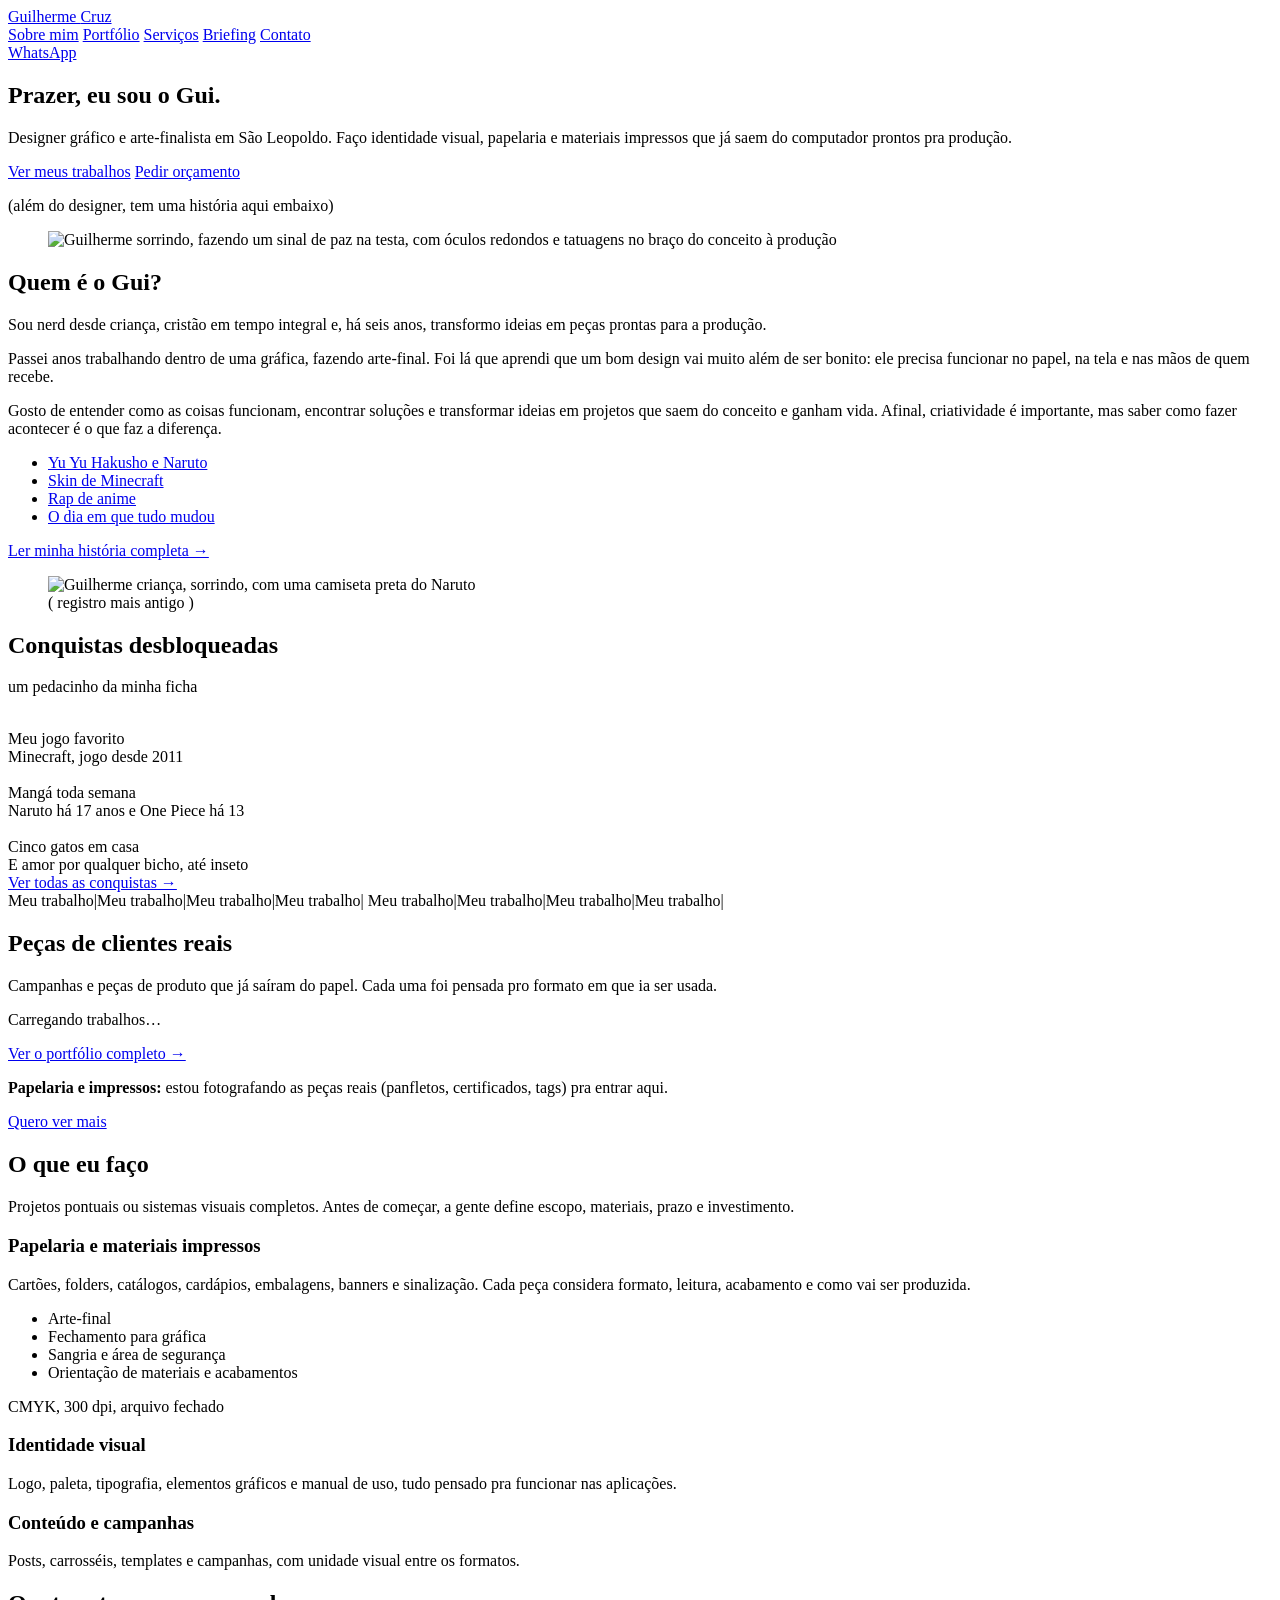
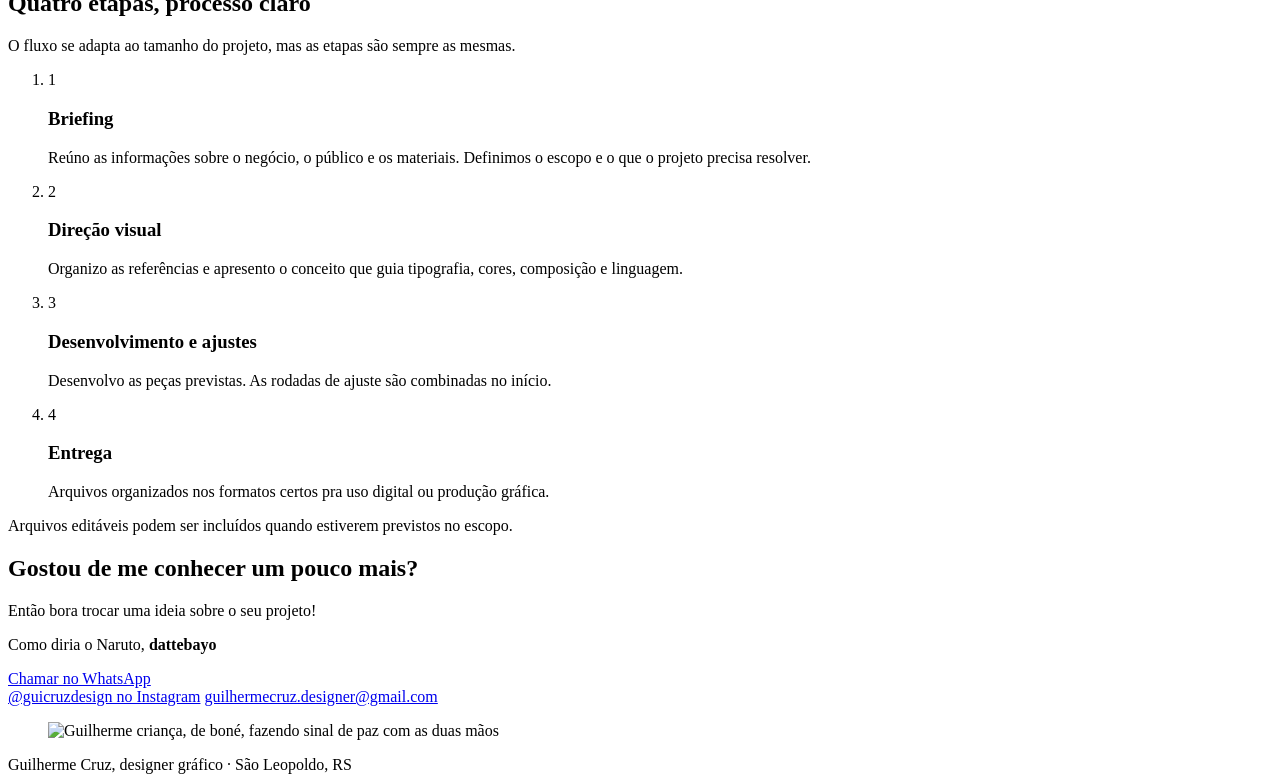
==== public/index.html @ 0aad5437 "Adiciona Briefing no men" ====
<!DOCTYPE html>
<html lang="pt-BR">
<head>
<meta charset="UTF-8">
<meta name="viewport" content="width=device-width, initial-scale=1, viewport-fit=cover">
<title>Guilherme Cruz — designer gráfico e arte-finalista</title>
<meta name="description" content="Designer gráfico e arte-finalista em São Leopoldo (RS). Identidade visual, papelaria e materiais impressos que já saem prontos pra produção.">
<meta name="theme-color" content="#0C2301">
<link rel="canonical" href="https://guilhermecruzdesigner.com.br/">
<link rel="icon" href="/favicon.svg" type="image/svg+xml">
<meta property="og:type" content="website">
<meta property="og:locale" content="pt_BR">
<meta property="og:title" content="Guilherme Cruz — designer gráfico e arte-finalista">
<meta property="og:description" content="Designer gráfico e arte-finalista em São Leopoldo (RS). Identidade visual, papelaria e materiais impressos que já saem prontos pra produção.">
<meta property="og:url" content="https://guilhermecruzdesigner.com.br/">
<meta property="og:image" content="https://guilhermecruzdesigner.com.br/img/og.jpg">
<meta name="twitter:card" content="summary_large_image">
<link rel="preconnect" href="https://fonts.googleapis.com">
<link rel="preconnect" href="https://fonts.gstatic.com" crossorigin>
<link href="https://fonts.googleapis.com/css2?family=Unbounded:wght@600;800;900&family=Syne:wght@500;600;700;800&display=swap" rel="stylesheet">
<link rel="stylesheet" href="/css/style.css">
<link rel="stylesheet" href="/css/anim.css?v=1">
<script>document.documentElement.className+=' js';window.addEventListener('load',function(){if(!window.__anim)document.documentElement.className+=' no-anim'});</script>
</head>
<body>
<header class="top">
  <div class="wrap">
    <a class="brand" href="/">Guilherme <span>Cruz</span></a>
    <nav aria-label="Navegação principal">
      <a href="/sobre-mim/">Sobre mim</a>
      <a href="/portfolio/">Portfólio</a>
      <a href="/#servicos">Serviços</a>
      <a href="/briefing/">Briefing</a>
      <a href="/#contato">Contato</a>
    </nav>
    <a class="btn" href="https://wa.me/5551993627861">WhatsApp</a>
  </div>
</header>

<main id="inicio">

  <section class="hero panels">
    <div class="wrap">
      <div>
        <h1>Prazer, eu sou o Gui<span class="pulse">.</span></h1>
        <p class="lead" data-reveal style="--d:380ms">Designer gráfico e arte-finalista em São Leopoldo. Faço identidade visual, papelaria e materiais impressos que já saem do computador prontos pra produção.</p>
        <div class="actions" data-reveal style="--d:500ms">
          <a class="btn" href="#trabalho">Ver meus trabalhos</a>
          <a class="btn alt" href="#contato">Pedir orçamento</a>
        </div>
        <p class="aside pixel" data-reveal style="--d:640ms">(além do designer, tem uma história aqui embaixo)</p>
      </div>
      <figure data-reveal="pop" style="--d:250ms">
        <img fetchpriority="high" src="/img/hero.webp" alt="Guilherme sorrindo, fazendo um sinal de paz na testa, com óculos redondos e tatuagens no braço" width="900" height="766">
        <span class="stamp">do conceito à produção</span>
      </figure>
    </div>
  </section>

  <section class="story orange cols panels dark" id="sobre">
    <div class="wrap">
      <div>
        <h2>Quem é o Gui?</h2>
        <div class="box" data-reveal>
          <p>Sou nerd desde criança, cristão em tempo integral e, há seis anos, transformo ideias em peças prontas para a produção.</p>
          <p>Passei anos trabalhando dentro de uma gráfica, fazendo arte-final. Foi lá que aprendi que um bom design vai muito além de ser bonito: ele precisa funcionar no papel, na tela e nas mãos de quem recebe.</p>
          <p>Gosto de entender como as coisas funcionam, encontrar soluções e transformar ideias em projetos que saem do conceito e ganham vida. Afinal, criatividade é importante, mas saber como fazer acontecer é o que faz a diferença.</p>
        </div>
        <ul class="hooks" aria-label="Assuntos da minha história">
          <li data-reveal><a href="/sobre-mim/#infancia">Yu Yu Hakusho e Naruto</a></li>
          <li data-reveal><a href="/sobre-mim/#design">Skin de Minecraft</a></li>
          <li data-reveal><a href="/sobre-mim/#games">Rap de anime</a></li>
          <li data-reveal><a href="/sobre-mim/#fe">O dia em que tudo mudou</a></li>
        </ul>
        <a class="more" data-reveal href="/sobre-mim/">Ler minha história completa →</a>
      </div>
      <figure data-reveal="pop">
        <img loading="lazy" decoding="async" src="/img/infancia.webp" alt="Guilherme criança, sorrindo, com uma camiseta preta do Naruto" width="900" height="684">
        <figcaption>( registro mais antigo )</figcaption>
      </figure>
    </div>
  </section>

  <section class="achv" id="conquistas">
    <div class="wrap">
      <h2>Conquistas desbloqueadas</h2>
      <p class="sub" data-reveal style="--d:160ms">um pedacinho da minha ficha</p>
      <div class="toasts three">
        <div class="toast" data-reveal="side"><canvas class="px" data-icon="grass" width="8" height="8" aria-hidden="true"></canvas><div><div class="t">Meu jogo favorito</div><div class="d">Minecraft, jogo desde 2011</div></div></div>
        <div class="toast" data-reveal="side"><canvas class="px" data-icon="book" width="8" height="8" aria-hidden="true"></canvas><div><div class="t">Mangá toda semana</div><div class="d">Naruto há 17 anos e One Piece há 13</div></div></div>
        <div class="toast" data-reveal="side"><canvas class="px" data-icon="cat" width="8" height="8" aria-hidden="true"></canvas><div><div class="t">Cinco gatos em casa</div><div class="d">E amor por qualquer bicho, até inseto</div></div></div>
      </div>
      <a class="more" data-reveal href="/sobre-mim/#conquistas">Ver todas as conquistas →</a>
    </div>
  </section>

  <div class="band" aria-hidden="true"><div class="run">
    <span>Meu trabalho</span><span>|</span><span>Meu trabalho</span><span>|</span><span>Meu trabalho</span><span>|</span><span>Meu trabalho</span><span>|</span>
    <span>Meu trabalho</span><span>|</span><span>Meu trabalho</span><span>|</span><span>Meu trabalho</span><span>|</span><span>Meu trabalho</span><span>|</span>
  </div></div>

  <section class="work" id="trabalho">
    <div class="wrap">
      <h2>Peças de clientes reais</h2>
      <p class="intro" data-reveal style="--d:160ms">Campanhas e peças de produto que já saíram do papel. Cada uma foi pensada pro formato em que ia ser usada.</p>
      <div class="wgrid" id="home-works" aria-live="polite">
        <p class="intro">Carregando trabalhos…</p>
      </div>
      <a class="more" data-reveal href="/portfolio/">Ver o portfólio completo →</a>
      <div class="wsoon" data-reveal>
        <p><b>Papelaria e impressos:</b> estou fotografando as peças reais (panfletos, certificados, tags) pra entrar aqui.</p>
        <a class="btn alt" href="#contato">Quero ver mais</a>
      </div>
    </div>
  </section>

  <section class="services panels" id="servicos">
    <div class="wrap">
      <h2>O que eu faço</h2>
      <p class="intro" data-reveal style="--d:160ms">Projetos pontuais ou sistemas visuais completos. Antes de começar, a gente define escopo, materiais, prazo e investimento.</p>
      <div class="sgrid">
        <div class="panel big" data-reveal>
          <h3>Papelaria e materiais impressos</h3>
          <p>Cartões, folders, catálogos, cardápios, embalagens, banners e sinalização. Cada peça considera formato, leitura, acabamento e como vai ser produzida.</p>
          <ul><li>Arte-final</li><li>Fechamento para gráfica</li><li>Sangria e área de segurança</li><li>Orientação de materiais e acabamentos</li></ul>
          <span class="seal">CMYK, 300 dpi, arquivo fechado</span>
        </div>
        <div class="panel" data-reveal>
          <h3>Identidade visual</h3>
          <p>Logo, paleta, tipografia, elementos gráficos e manual de uso, tudo pensado pra funcionar nas aplicações.</p>
        </div>
        <div class="panel" data-reveal>
          <h3>Conteúdo e campanhas</h3>
          <p>Posts, carrosséis, templates e campanhas, com unidade visual entre os formatos.</p>
        </div>
      </div>
    </div>
  </section>

  <section class="process">
    <div class="wrap">
      <h2>Quatro etapas, processo claro</h2>
      <p class="intro" data-reveal style="--d:160ms">O fluxo se adapta ao tamanho do projeto, mas as etapas são sempre as mesmas.</p>
      <ol class="steps">
        <li data-reveal><div class="num">1</div><h3>Briefing</h3><p>Reúno as informações sobre o negócio, o público e os materiais. Definimos o escopo e o que o projeto precisa resolver.</p></li>
        <li data-reveal><div class="num">2</div><h3>Direção visual</h3><p>Organizo as referências e apresento o conceito que guia tipografia, cores, composição e linguagem.</p></li>
        <li data-reveal><div class="num">3</div><h3>Desenvolvimento e ajustes</h3><p>Desenvolvo as peças previstas. As rodadas de ajuste são combinadas no início.</p></li>
        <li data-reveal><div class="num">4</div><h3>Entrega</h3><p>Arquivos organizados nos formatos certos pra uso digital ou produção gráfica.</p></li>
      </ol>
      <p class="note" data-reveal>Arquivos editáveis podem ser incluídos quando estiverem previstos no escopo.</p>
    </div>
  </section>

  <section class="contact panels" id="contato">
    <div class="wrap">
      <div>
        <h2>Gostou de me conhecer um pouco mais?</h2>
        <p data-reveal style="--d:160ms">Então bora trocar uma ideia sobre o seu projeto!</p>
        <p class="naruto" data-reveal style="--d:260ms">Como diria o Naruto, <b>dattebayo</b></p>
        <div class="actions" data-reveal style="--d:360ms">
          <a class="btn light" href="https://wa.me/5551993627861">Chamar no WhatsApp</a>
        </div>
        <div class="alts" data-reveal style="--d:460ms">
          <a href="https://www.instagram.com/guicruzdesign/" rel="noopener">@guicruzdesign no Instagram</a>
          <a href="mailto:guilhermecruz.designer@gmail.com">guilhermecruz.designer@gmail.com</a>
        </div>
      </div>
      <figure data-reveal="pop">
        <img loading="lazy" decoding="async" src="/img/contato.webp" alt="Guilherme criança, de boné, fazendo sinal de paz com as duas mãos" width="680" height="790">
      </figure>
    </div>
  </section>

</main>

<footer>Guilherme Cruz, designer gráfico · São Leopoldo, RS</footer>
<script src="/js/main.js" defer></script>
<script src="/js/portfolio.js" defer></script>
<script src="/js/anim.js" defer></script>
</body>
</html>
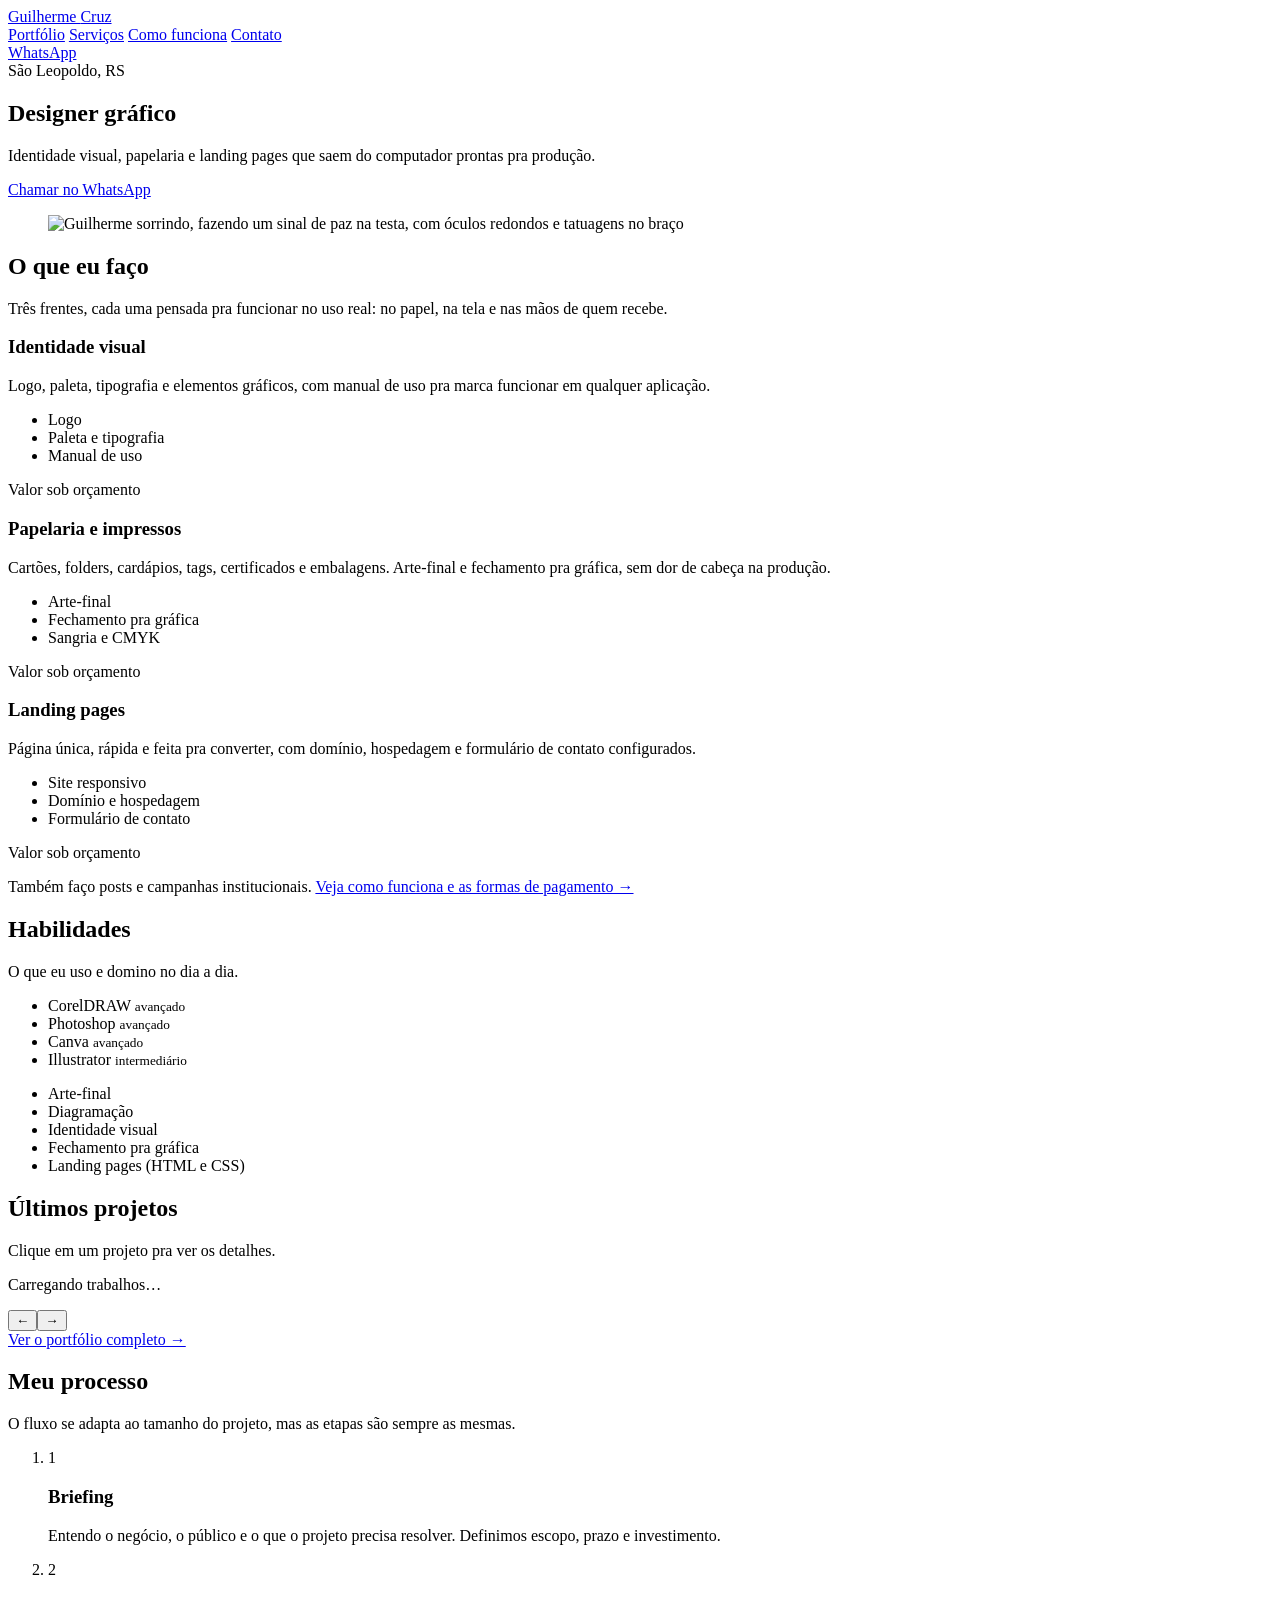
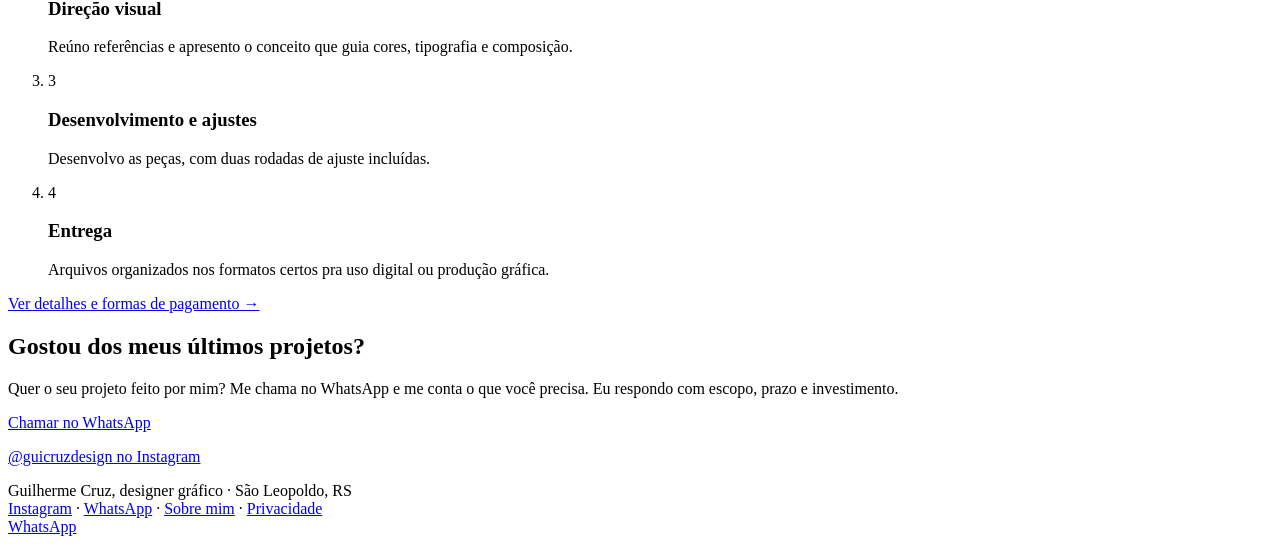
==== commit 92ce654f: "Nova versão" ====
--- a/public/index.html
+++ b/public/index.html
@@ -3,23 +3,24 @@
 <head>
 <meta charset="UTF-8">
 <meta name="viewport" content="width=device-width, initial-scale=1, viewport-fit=cover">
-<title>Guilherme Cruz — designer gráfico e arte-finalista</title>
-<meta name="description" content="Designer gráfico e arte-finalista em São Leopoldo (RS). Identidade visual, papelaria e materiais impressos que já saem prontos pra produção.">
-<meta name="theme-color" content="#0C2301">
+<title>Guilherme Cruz — designer gráfico</title>
+<meta name="description" content="Designer gráfico em São Leopoldo (RS). Identidade visual, papelaria e materiais impressos, e landing pages que já saem prontas pra produção.">
+<meta name="theme-color" content="#102716">
 <link rel="canonical" href="https://guilhermecruzdesigner.com.br/">
 <link rel="icon" href="/favicon.svg" type="image/svg+xml">
 <meta property="og:type" content="website">
 <meta property="og:locale" content="pt_BR">
-<meta property="og:title" content="Guilherme Cruz — designer gráfico e arte-finalista">
-<meta property="og:description" content="Designer gráfico e arte-finalista em São Leopoldo (RS). Identidade visual, papelaria e materiais impressos que já saem prontos pra produção.">
+<meta property="og:title" content="Guilherme Cruz — designer gráfico">
+<meta property="og:description" content="Designer gráfico em São Leopoldo (RS). Identidade visual, papelaria e materiais impressos, e landing pages que já saem prontas pra produção.">
 <meta property="og:url" content="https://guilhermecruzdesigner.com.br/">
 <meta property="og:image" content="https://guilhermecruzdesigner.com.br/img/og.jpg">
 <meta name="twitter:card" content="summary_large_image">
 <link rel="preconnect" href="https://fonts.googleapis.com">
 <link rel="preconnect" href="https://fonts.gstatic.com" crossorigin>
-<link href="https://fonts.googleapis.com/css2?family=Unbounded:wght@600;800;900&family=Syne:wght@500;600;700;800&display=swap" rel="stylesheet">
+<link href="https://fonts.googleapis.com/css2?family=Inter:wght@400;500;600;700&family=Plus+Jakarta+Sans:wght@700;800&display=swap" rel="stylesheet">
 <link rel="stylesheet" href="/css/style.css">
-<link rel="stylesheet" href="/css/anim.css?v=1">
+<link rel="stylesheet" href="/css/site.css?v=2">
+<link rel="stylesheet" href="/css/anim.css?v=2">
 <script>document.documentElement.className+=' js';window.addEventListener('load',function(){if(!window.__anim)document.documentElement.className+=' no-anim'});</script>
 </head>
 <body>
@@ -27,10 +28,9 @@
   <div class="wrap">
     <a class="brand" href="/">Guilherme <span>Cruz</span></a>
     <nav aria-label="Navegação principal">
-      <a href="/sobre-mim/">Sobre mim</a>
       <a href="/portfolio/">Portfólio</a>
       <a href="/#servicos">Serviços</a>
-      <a href="/briefing/">Briefing</a>
+      <a href="/como-funciona/">Como funciona</a>
       <a href="/#contato">Contato</a>
     </nav>
     <a class="btn" href="https://wa.me/5551993627861">WhatsApp</a>
@@ -39,143 +39,106 @@
 
 <main id="inicio">
 
-  <section class="hero panels">
+  <section class="hero">
     <div class="wrap">
       <div>
-        <h1>Prazer, eu sou o Gui<span class="pulse">.</span></h1>
-        <p class="lead" data-reveal style="--d:380ms">Designer gráfico e arte-finalista em São Leopoldo. Faço identidade visual, papelaria e materiais impressos que já saem do computador prontos pra produção.</p>
-        <div class="actions" data-reveal style="--d:500ms">
-          <a class="btn" href="#trabalho">Ver meus trabalhos</a>
-          <a class="btn alt" href="#contato">Pedir orçamento</a>
+        <span class="kicker">São Leopoldo, RS</span>
+        <h1>Designer gráfico</h1>
+        <p class="lead" data-reveal>Identidade visual, papelaria e landing pages que saem do computador prontas pra produção.</p>
+        <div class="actions" data-reveal style="--d:120ms">
+          <a class="btn" href="https://wa.me/5551993627861">Chamar no WhatsApp</a>
         </div>
-        <p class="aside pixel" data-reveal style="--d:640ms">(além do designer, tem uma história aqui embaixo)</p>
       </div>
-      <figure data-reveal="pop" style="--d:250ms">
-        <img fetchpriority="high" src="/img/hero.webp" alt="Guilherme sorrindo, fazendo um sinal de paz na testa, com óculos redondos e tatuagens no braço" width="900" height="766">
-        <span class="stamp">do conceito à produção</span>
+      <figure data-reveal style="--d:80ms">
+        <img fetchpriority="high" src="/img/gui.webp" alt="Guilherme sorrindo, fazendo um sinal de paz na testa, com óculos redondos e tatuagens no braço" width="864" height="864">
       </figure>
     </div>
   </section>
 
-  <section class="story orange cols panels dark" id="sobre">
+  <section class="sec white" id="servicos">
     <div class="wrap">
-      <div>
-        <h2>Quem é o Gui?</h2>
-        <div class="box" data-reveal>
-          <p>Sou nerd desde criança, cristão em tempo integral e, há seis anos, transformo ideias em peças prontas para a produção.</p>
-          <p>Passei anos trabalhando dentro de uma gráfica, fazendo arte-final. Foi lá que aprendi que um bom design vai muito além de ser bonito: ele precisa funcionar no papel, na tela e nas mãos de quem recebe.</p>
-          <p>Gosto de entender como as coisas funcionam, encontrar soluções e transformar ideias em projetos que saem do conceito e ganham vida. Afinal, criatividade é importante, mas saber como fazer acontecer é o que faz a diferença.</p>
+      <h2>O que eu faço</h2>
+      <p class="intro" data-reveal>Três frentes, cada uma pensada pra funcionar no uso real: no papel, na tela e nas mãos de quem recebe.</p>
+      <div class="sgrid">
+        <div class="panel" data-reveal>
+          <h3>Identidade visual</h3>
+          <p>Logo, paleta, tipografia e elementos gráficos, com manual de uso pra marca funcionar em qualquer aplicação.</p>
+          <ul><li>Logo</li><li>Paleta e tipografia</li><li>Manual de uso</li></ul>
+          <p class="price">Valor sob orçamento</p>
         </div>
-        <ul class="hooks" aria-label="Assuntos da minha história">
-          <li data-reveal><a href="/sobre-mim/#infancia">Yu Yu Hakusho e Naruto</a></li>
-          <li data-reveal><a href="/sobre-mim/#design">Skin de Minecraft</a></li>
-          <li data-reveal><a href="/sobre-mim/#games">Rap de anime</a></li>
-          <li data-reveal><a href="/sobre-mim/#fe">O dia em que tudo mudou</a></li>
-        </ul>
-        <a class="more" data-reveal href="/sobre-mim/">Ler minha história completa →</a>
+        <div class="panel" data-reveal style="--d:80ms">
+          <h3>Papelaria e impressos</h3>
+          <p>Cartões, folders, cardápios, tags, certificados e embalagens. Arte-final e fechamento pra gráfica, sem dor de cabeça na produção.</p>
+          <ul><li>Arte-final</li><li>Fechamento pra gráfica</li><li>Sangria e CMYK</li></ul>
+          <p class="price">Valor sob orçamento</p>
+        </div>
+        <div class="panel" data-reveal style="--d:160ms">
+          <h3>Landing pages</h3>
+          <p>Página única, rápida e feita pra converter, com domínio, hospedagem e formulário de contato configurados.</p>
+          <ul><li>Site responsivo</li><li>Domínio e hospedagem</li><li>Formulário de contato</li></ul>
+          <p class="price">Valor sob orçamento</p>
+        </div>
       </div>
-      <figure data-reveal="pop">
-        <img loading="lazy" decoding="async" src="/img/infancia.webp" alt="Guilherme criança, sorrindo, com uma camiseta preta do Naruto" width="900" height="684">
-        <figcaption>( registro mais antigo )</figcaption>
-      </figure>
+      <p class="also" data-reveal>Também faço posts e campanhas institucionais. <a href="/como-funciona/">Veja como funciona e as formas de pagamento →</a></p>
     </div>
   </section>
 
-  <section class="achv" id="conquistas">
+  <section class="sec swamp" id="skills">
     <div class="wrap">
-      <h2>Conquistas desbloqueadas</h2>
-      <p class="sub" data-reveal style="--d:160ms">um pedacinho da minha ficha</p>
-      <div class="toasts three">
-        <div class="toast" data-reveal="side"><canvas class="px" data-icon="grass" width="8" height="8" aria-hidden="true"></canvas><div><div class="t">Meu jogo favorito</div><div class="d">Minecraft, jogo desde 2011</div></div></div>
-        <div class="toast" data-reveal="side"><canvas class="px" data-icon="book" width="8" height="8" aria-hidden="true"></canvas><div><div class="t">Mangá toda semana</div><div class="d">Naruto há 17 anos e One Piece há 13</div></div></div>
-        <div class="toast" data-reveal="side"><canvas class="px" data-icon="cat" width="8" height="8" aria-hidden="true"></canvas><div><div class="t">Cinco gatos em casa</div><div class="d">E amor por qualquer bicho, até inseto</div></div></div>
-      </div>
-      <a class="more" data-reveal href="/sobre-mim/#conquistas">Ver todas as conquistas →</a>
+      <h2>Habilidades</h2>
+      <p class="intro" data-reveal>O que eu uso e domino no dia a dia.</p>
+      <ul class="skills" data-reveal>
+        <li>CorelDRAW <small>avançado</small></li><li>Photoshop <small>avançado</small></li><li>Canva <small>avançado</small></li><li>Illustrator <small>intermediário</small></li>
+      </ul>
+      <ul class="skills tags" data-reveal style="--d:80ms">
+        <li>Arte-final</li><li>Diagramação</li><li>Identidade visual</li><li>Fechamento pra gráfica</li><li>Landing pages (HTML e CSS)</li>
+      </ul>
     </div>
   </section>
 
-  <div class="band" aria-hidden="true"><div class="run">
-    <span>Meu trabalho</span><span>|</span><span>Meu trabalho</span><span>|</span><span>Meu trabalho</span><span>|</span><span>Meu trabalho</span><span>|</span>
-    <span>Meu trabalho</span><span>|</span><span>Meu trabalho</span><span>|</span><span>Meu trabalho</span><span>|</span><span>Meu trabalho</span><span>|</span>
-  </div></div>
-
-  <section class="work" id="trabalho">
+  <section class="sec smoke work" id="trabalho">
     <div class="wrap">
-      <h2>Peças de clientes reais</h2>
-      <p class="intro" data-reveal style="--d:160ms">Campanhas e peças de produto que já saíram do papel. Cada uma foi pensada pro formato em que ia ser usada.</p>
-      <div class="wgrid" id="home-works" aria-live="polite">
-        <p class="intro">Carregando trabalhos…</p>
+      <h2>Últimos projetos</h2>
+      <p class="intro" data-reveal>Clique em um projeto pra ver os detalhes.</p>
+      <div class="carousel">
+        <div id="home-works" aria-live="polite"><p class="intro">Carregando trabalhos…</p></div>
+        <div class="car-ctl"><button class="car-btn" id="car-prev" type="button" aria-label="Projetos anteriores">←</button><button class="car-btn" id="car-next" type="button" aria-label="Próximos projetos">→</button></div>
       </div>
-      <a class="more" data-reveal href="/portfolio/">Ver o portfólio completo →</a>
-      <div class="wsoon" data-reveal>
-        <p><b>Papelaria e impressos:</b> estou fotografando as peças reais (panfletos, certificados, tags) pra entrar aqui.</p>
-        <a class="btn alt" href="#contato">Quero ver mais</a>
-      </div>
+      <a class="more" href="/portfolio/">Ver o portfólio completo →</a>
     </div>
   </section>
 
-  <section class="services panels" id="servicos">
+  <section class="sec white" id="processo">
     <div class="wrap">
-      <h2>O que eu faço</h2>
-      <p class="intro" data-reveal style="--d:160ms">Projetos pontuais ou sistemas visuais completos. Antes de começar, a gente define escopo, materiais, prazo e investimento.</p>
-      <div class="sgrid">
-        <div class="panel big" data-reveal>
-          <h3>Papelaria e materiais impressos</h3>
-          <p>Cartões, folders, catálogos, cardápios, embalagens, banners e sinalização. Cada peça considera formato, leitura, acabamento e como vai ser produzida.</p>
-          <ul><li>Arte-final</li><li>Fechamento para gráfica</li><li>Sangria e área de segurança</li><li>Orientação de materiais e acabamentos</li></ul>
-          <span class="seal">CMYK, 300 dpi, arquivo fechado</span>
-        </div>
-        <div class="panel" data-reveal>
-          <h3>Identidade visual</h3>
-          <p>Logo, paleta, tipografia, elementos gráficos e manual de uso, tudo pensado pra funcionar nas aplicações.</p>
-        </div>
-        <div class="panel" data-reveal>
-          <h3>Conteúdo e campanhas</h3>
-          <p>Posts, carrosséis, templates e campanhas, com unidade visual entre os formatos.</p>
-        </div>
-      </div>
+      <h2>Meu processo</h2>
+      <p class="intro" data-reveal>O fluxo se adapta ao tamanho do projeto, mas as etapas são sempre as mesmas.</p>
+      <ol class="steps">
+        <li data-reveal><div class="num">1</div><h3>Briefing</h3><p>Entendo o negócio, o público e o que o projeto precisa resolver. Definimos escopo, prazo e investimento.</p></li>
+        <li data-reveal style="--d:80ms"><div class="num">2</div><h3>Direção visual</h3><p>Reúno referências e apresento o conceito que guia cores, tipografia e composição.</p></li>
+        <li data-reveal style="--d:160ms"><div class="num">3</div><h3>Desenvolvimento e ajustes</h3><p>Desenvolvo as peças, com duas rodadas de ajuste incluídas.</p></li>
+        <li data-reveal style="--d:240ms"><div class="num">4</div><h3>Entrega</h3><p>Arquivos organizados nos formatos certos pra uso digital ou produção gráfica.</p></li>
+      </ol>
+      <a class="more" href="/como-funciona/">Ver detalhes e formas de pagamento →</a>
     </div>
   </section>
 
-  <section class="process">
+  <section class="cta" id="contato">
     <div class="wrap">
-      <h2>Quatro etapas, processo claro</h2>
-      <p class="intro" data-reveal style="--d:160ms">O fluxo se adapta ao tamanho do projeto, mas as etapas são sempre as mesmas.</p>
-      <ol class="steps">
-        <li data-reveal><div class="num">1</div><h3>Briefing</h3><p>Reúno as informações sobre o negócio, o público e os materiais. Definimos o escopo e o que o projeto precisa resolver.</p></li>
-        <li data-reveal><div class="num">2</div><h3>Direção visual</h3><p>Organizo as referências e apresento o conceito que guia tipografia, cores, composição e linguagem.</p></li>
-        <li data-reveal><div class="num">3</div><h3>Desenvolvimento e ajustes</h3><p>Desenvolvo as peças previstas. As rodadas de ajuste são combinadas no início.</p></li>
-        <li data-reveal><div class="num">4</div><h3>Entrega</h3><p>Arquivos organizados nos formatos certos pra uso digital ou produção gráfica.</p></li>
-      </ol>
-      <p class="note" data-reveal>Arquivos editáveis podem ser incluídos quando estiverem previstos no escopo.</p>
-    </div>
-  </section>
-
-  <section class="contact panels" id="contato">
-    <div class="wrap">
-      <div>
-        <h2>Gostou de me conhecer um pouco mais?</h2>
-        <p data-reveal style="--d:160ms">Então bora trocar uma ideia sobre o seu projeto!</p>
-        <p class="naruto" data-reveal style="--d:260ms">Como diria o Naruto, <b>dattebayo</b></p>
-        <div class="actions" data-reveal style="--d:360ms">
-          <a class="btn light" href="https://wa.me/5551993627861">Chamar no WhatsApp</a>
-        </div>
-        <div class="alts" data-reveal style="--d:460ms">
-          <a href="https://www.instagram.com/guicruzdesign/" rel="noopener">@guicruzdesign no Instagram</a>
-          <a href="mailto:guilhermecruz.designer@gmail.com">guilhermecruz.designer@gmail.com</a>
-        </div>
+      <h2 data-reveal>Gostou dos meus últimos projetos?</h2>
+      <p data-reveal style="--d:80ms">Quer o seu projeto feito por mim? Me chama no WhatsApp e me conta o que você precisa. Eu respondo com escopo, prazo e investimento.</p>
+      <div class="actions" data-reveal style="--d:160ms">
+        <a class="btn" href="https://wa.me/5551993627861">Chamar no WhatsApp</a>
       </div>
-      <figure data-reveal="pop">
-        <img loading="lazy" decoding="async" src="/img/contato.webp" alt="Guilherme criança, de boné, fazendo sinal de paz com as duas mãos" width="680" height="790">
-      </figure>
+      <p class="alts" data-reveal><a href="https://www.instagram.com/guicruzdesign/" rel="noopener">@guicruzdesign no Instagram</a></p>
     </div>
   </section>
 
 </main>
-
-<footer>Guilherme Cruz, designer gráfico · São Leopoldo, RS</footer>
-<script src="/js/main.js" defer></script>
+<footer>Guilherme Cruz, designer gráfico · São Leopoldo, RS<br><a href="https://www.instagram.com/guicruzdesign/" rel="noopener">Instagram</a> · <a href="https://wa.me/5551993627861">WhatsApp</a> · <a href="/sobre-mim/">Sobre mim</a> · <a href="/privacidade/">Privacidade</a> <button type="button" class="ck-open" hidden>Cookies</button></footer>
+<a class="wa-float" href="https://wa.me/5551993627861" aria-label="Chamar no WhatsApp">WhatsApp</a>
 <script src="/js/portfolio.js" defer></script>
+<script src="/js/home.js" defer></script>
 <script src="/js/anim.js" defer></script>
+<script src="/js/consent.js" defer></script>
 </body>
 </html>
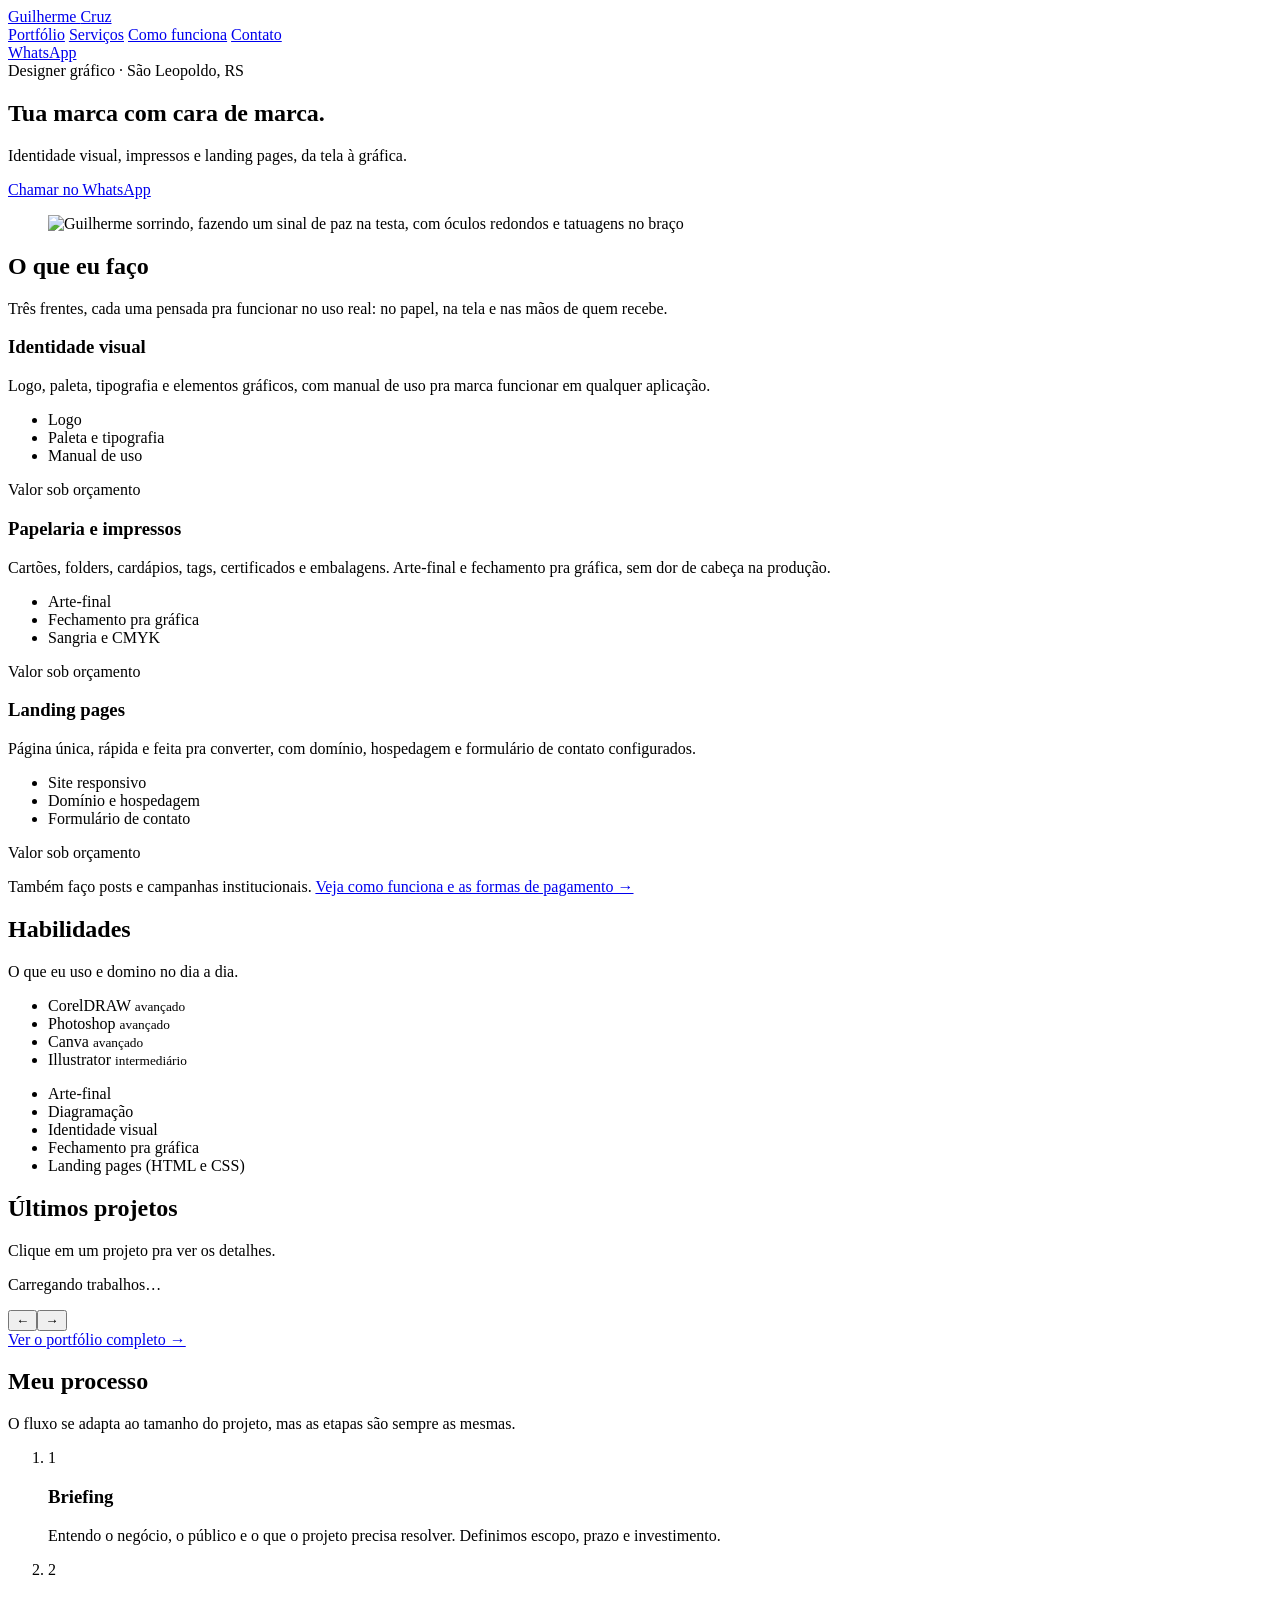
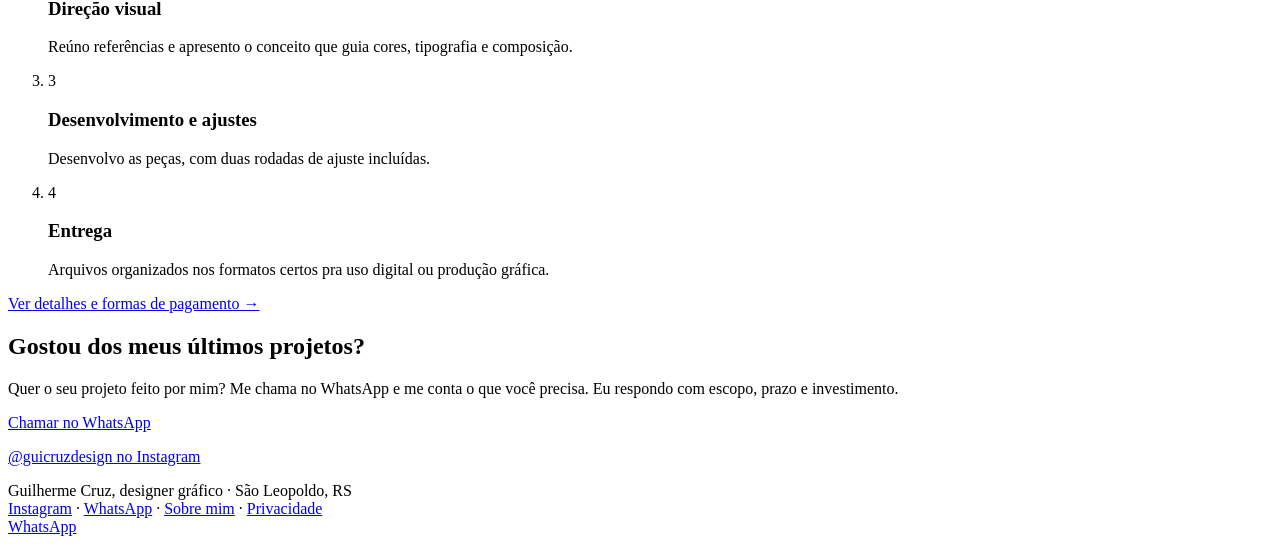
==== commit 820e901c: "Atualiza abertura da home com a frase de posicionamento" ====
--- a/public/index.html
+++ b/public/index.html
@@ -17,9 +17,9 @@
 <meta name="twitter:card" content="summary_large_image">
 <link rel="preconnect" href="https://fonts.googleapis.com">
 <link rel="preconnect" href="https://fonts.gstatic.com" crossorigin>
-<link href="https://fonts.googleapis.com/css2?family=Inter:wght@400;500;600;700&family=Plus+Jakarta+Sans:wght@700;800&display=swap" rel="stylesheet">
+<link href="https://fonts.googleapis.com/css2?family=DM+Sans:wght@400;500;600;700&family=Dela+Gothic+One&display=swap" rel="stylesheet">
 <link rel="stylesheet" href="/css/style.css">
-<link rel="stylesheet" href="/css/site.css?v=2">
+<link rel="stylesheet" href="/css/site.css?v=3">
 <link rel="stylesheet" href="/css/anim.css?v=2">
 <script>document.documentElement.className+=' js';window.addEventListener('load',function(){if(!window.__anim)document.documentElement.className+=' no-anim'});</script>
 </head>
@@ -42,9 +42,9 @@
   <section class="hero">
     <div class="wrap">
       <div>
-        <span class="kicker">São Leopoldo, RS</span>
-        <h1>Designer gráfico</h1>
-        <p class="lead" data-reveal>Identidade visual, papelaria e landing pages que saem do computador prontas pra produção.</p>
+        <span class="kicker">Designer gráfico · São Leopoldo, RS</span>
+        <h1>Tua marca com cara de marca.</h1>
+        <p class="lead" data-reveal>Identidade visual, impressos e landing pages, da tela à gráfica.</p>
         <div class="actions" data-reveal style="--d:120ms">
           <a class="btn" href="https://wa.me/5551993627861">Chamar no WhatsApp</a>
         </div>
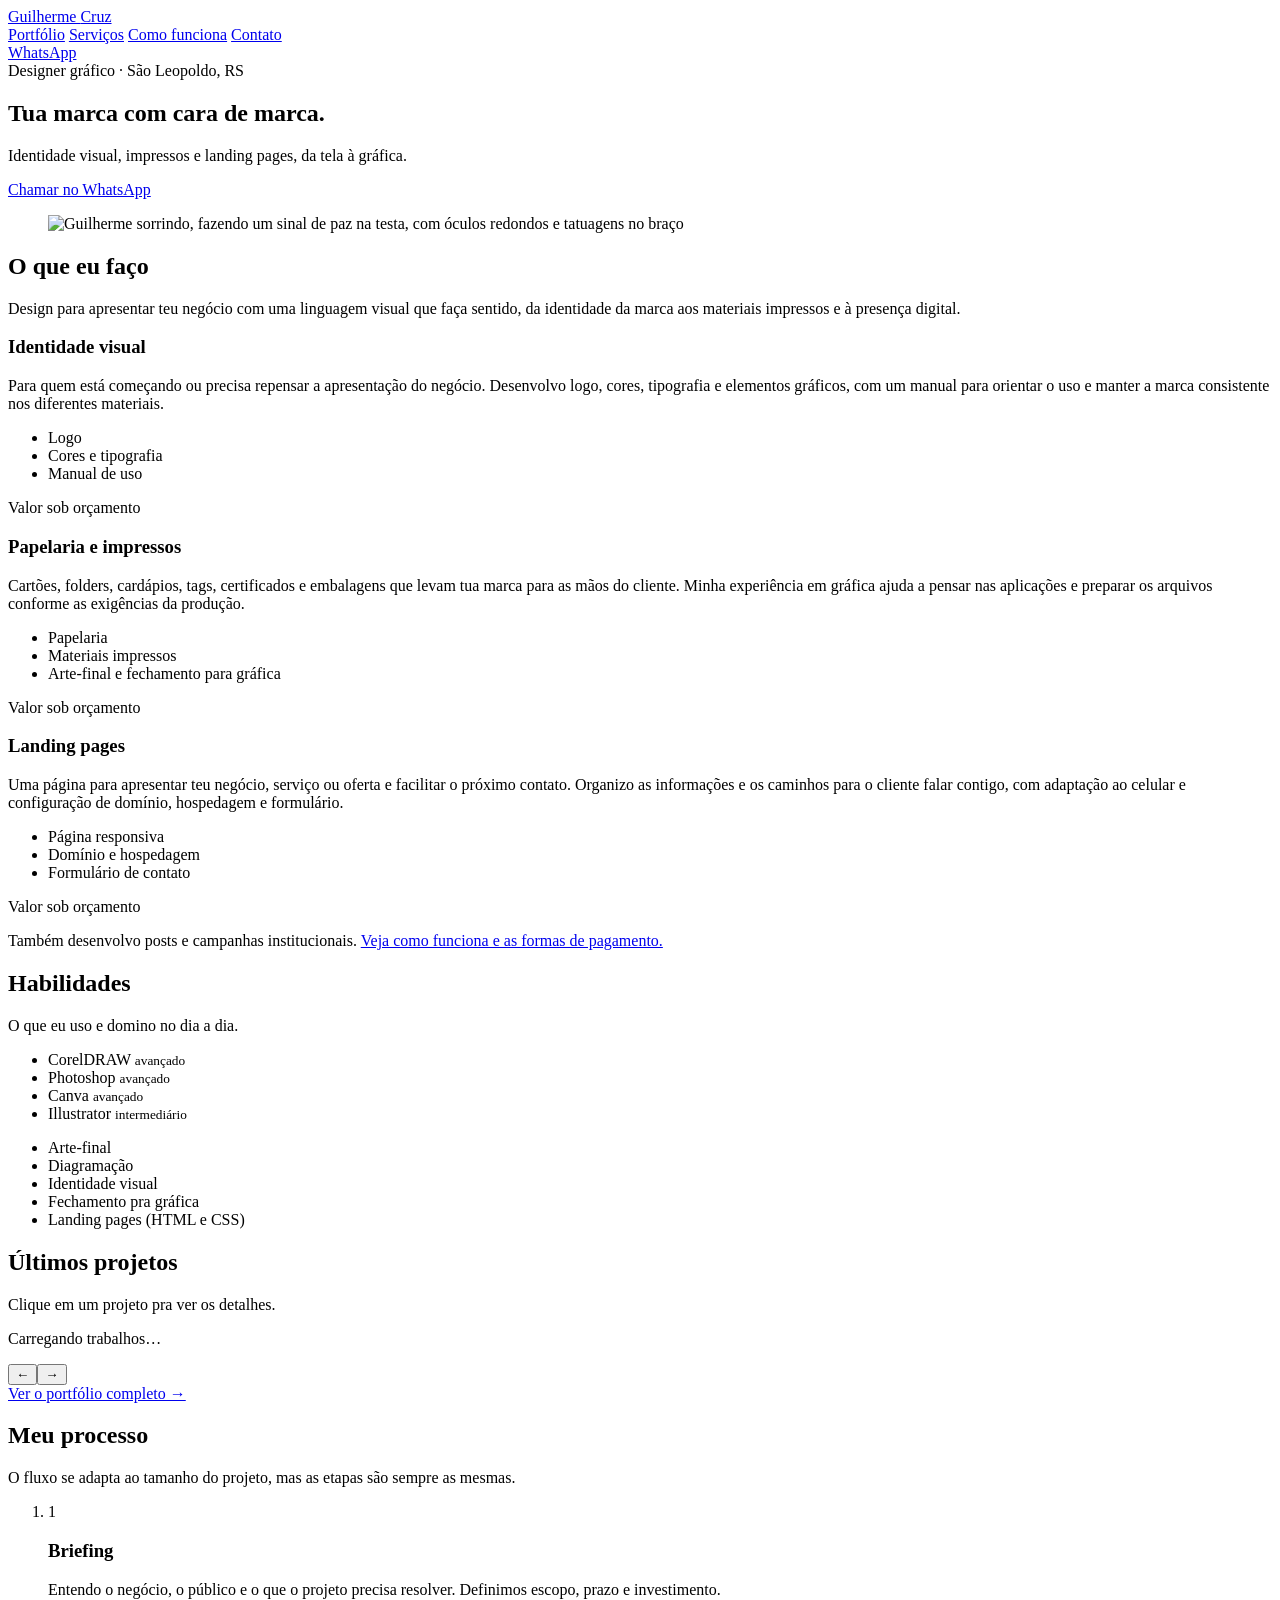
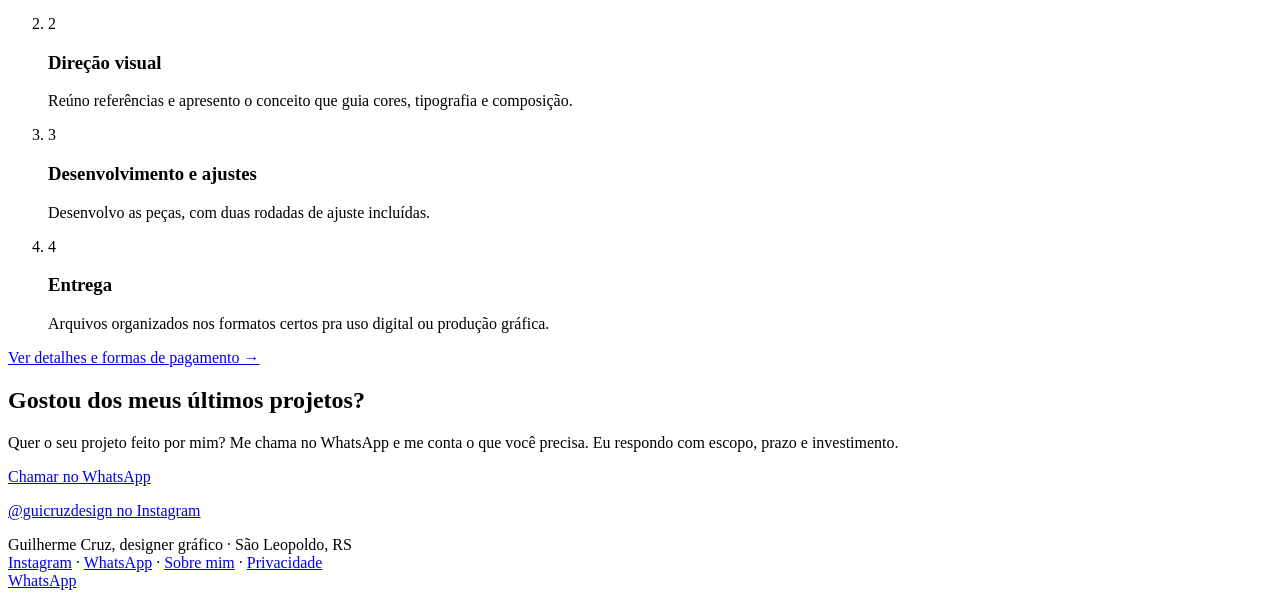
==== commit 13a322f3: "MUDANÇA NA COPY" ====
--- a/public/index.html
+++ b/public/index.html
@@ -58,28 +58,28 @@
   <section class="sec white" id="servicos">
     <div class="wrap">
       <h2>O que eu faço</h2>
-      <p class="intro" data-reveal>Três frentes, cada uma pensada pra funcionar no uso real: no papel, na tela e nas mãos de quem recebe.</p>
+      <p class="intro" data-reveal>Design para apresentar teu negócio com uma linguagem visual que faça sentido, da identidade da marca aos materiais impressos e à presença digital.</p>
       <div class="sgrid">
         <div class="panel" data-reveal>
           <h3>Identidade visual</h3>
-          <p>Logo, paleta, tipografia e elementos gráficos, com manual de uso pra marca funcionar em qualquer aplicação.</p>
-          <ul><li>Logo</li><li>Paleta e tipografia</li><li>Manual de uso</li></ul>
+          <p>Para quem está começando ou precisa repensar a apresentação do negócio. Desenvolvo logo, cores, tipografia e elementos gráficos, com um manual para orientar o uso e manter a marca consistente nos diferentes materiais.</p>
+          <ul><li>Logo</li><li>Cores e tipografia</li><li>Manual de uso</li></ul>
           <p class="price">Valor sob orçamento</p>
         </div>
         <div class="panel" data-reveal style="--d:80ms">
           <h3>Papelaria e impressos</h3>
-          <p>Cartões, folders, cardápios, tags, certificados e embalagens. Arte-final e fechamento pra gráfica, sem dor de cabeça na produção.</p>
-          <ul><li>Arte-final</li><li>Fechamento pra gráfica</li><li>Sangria e CMYK</li></ul>
+          <p>Cartões, folders, cardápios, tags, certificados e embalagens que levam tua marca para as mãos do cliente. Minha experiência em gráfica ajuda a pensar nas aplicações e preparar os arquivos conforme as exigências da produção.</p>
+          <ul><li>Papelaria</li><li>Materiais impressos</li><li>Arte-final e fechamento para gráfica</li></ul>
           <p class="price">Valor sob orçamento</p>
         </div>
         <div class="panel" data-reveal style="--d:160ms">
           <h3>Landing pages</h3>
-          <p>Página única, rápida e feita pra converter, com domínio, hospedagem e formulário de contato configurados.</p>
-          <ul><li>Site responsivo</li><li>Domínio e hospedagem</li><li>Formulário de contato</li></ul>
+          <p>Uma página para apresentar teu negócio, serviço ou oferta e facilitar o próximo contato. Organizo as informações e os caminhos para o cliente falar contigo, com adaptação ao celular e configuração de domínio, hospedagem e formulário.</p>
+          <ul><li>Página responsiva</li><li>Domínio e hospedagem</li><li>Formulário de contato</li></ul>
           <p class="price">Valor sob orçamento</p>
         </div>
       </div>
-      <p class="also" data-reveal>Também faço posts e campanhas institucionais. <a href="/como-funciona/">Veja como funciona e as formas de pagamento →</a></p>
+      <p class="also" data-reveal>Também desenvolvo posts e campanhas institucionais. <a href="/como-funciona/">Veja como funciona e as formas de pagamento.</a></p>
     </div>
   </section>
 
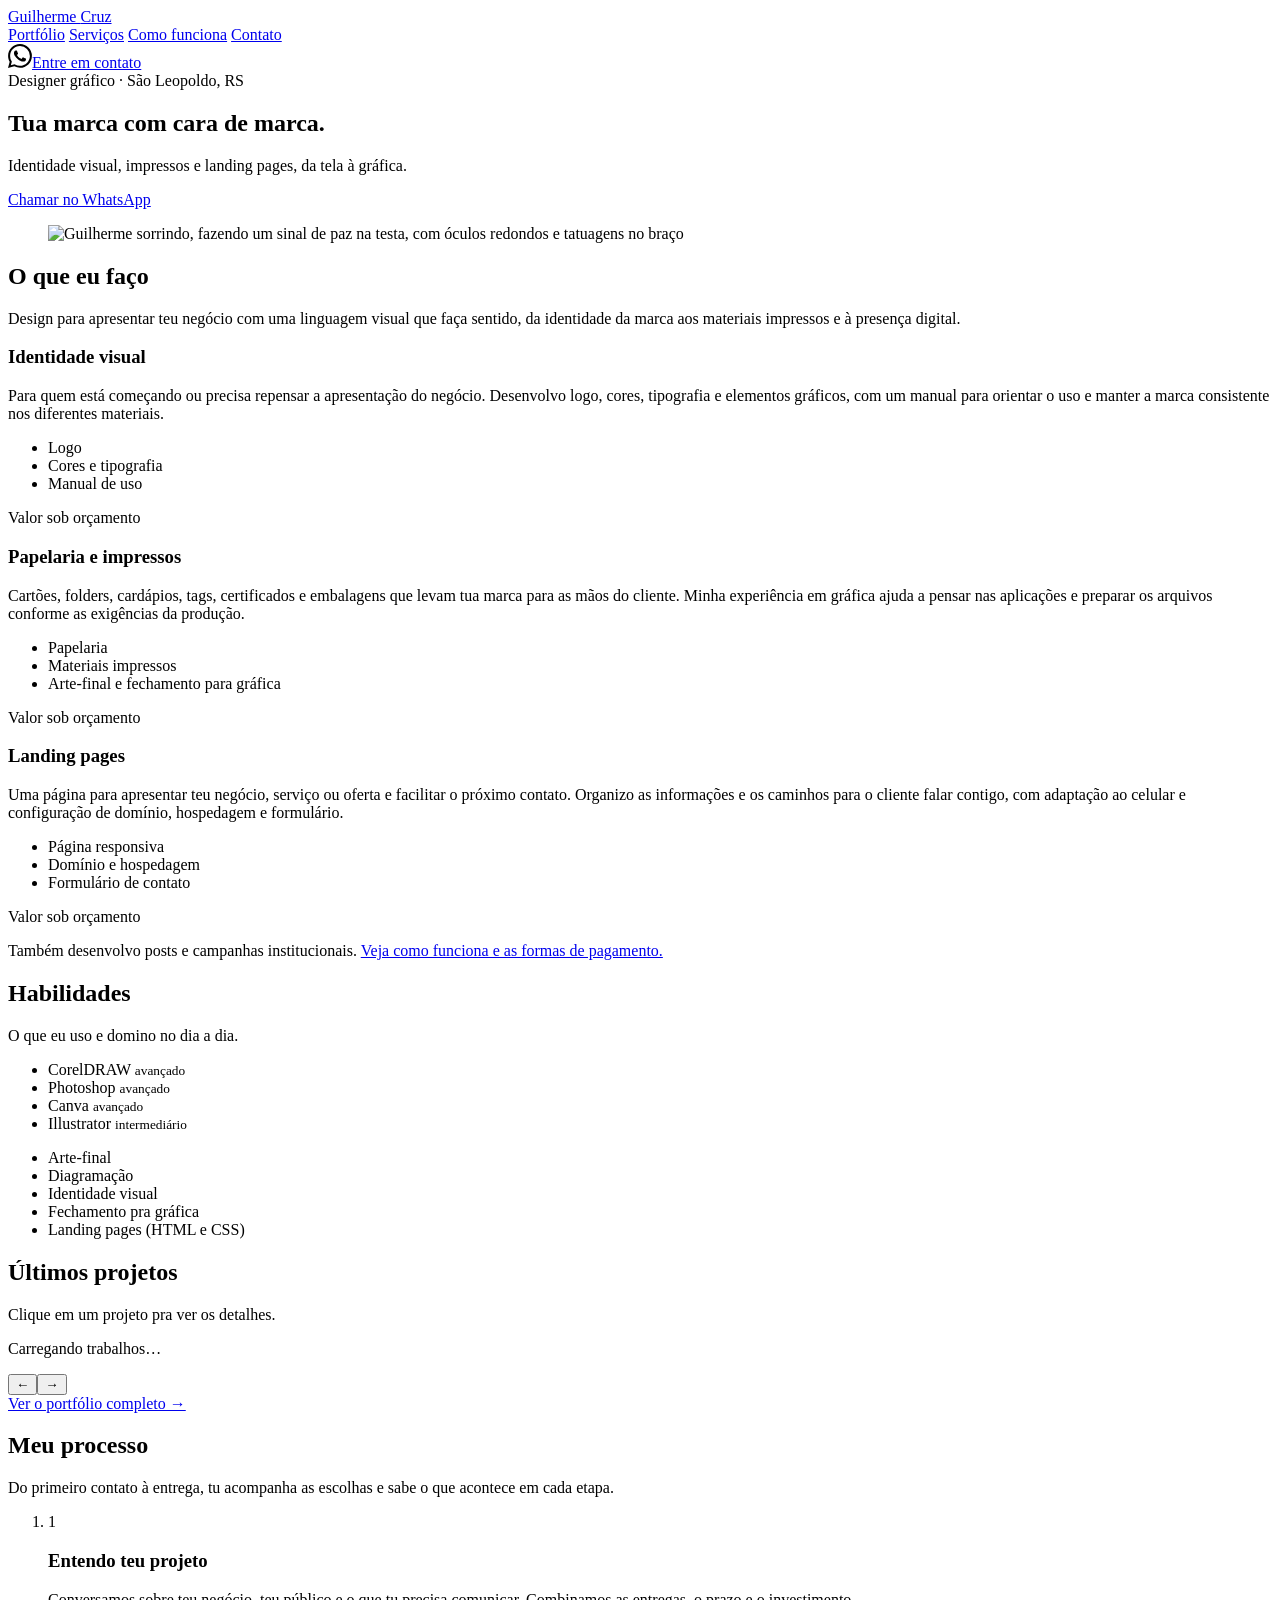
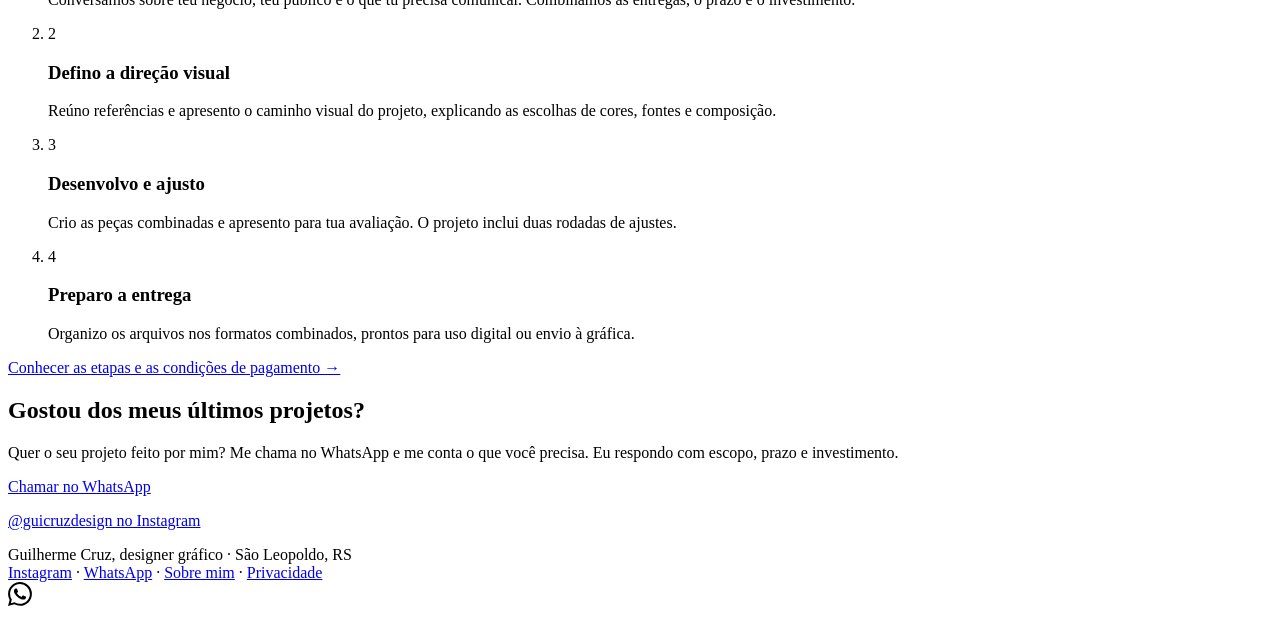
==== commit 9b2e7355: "Mudança copy e simbolo" ====
--- a/public/index.html
+++ b/public/index.html
@@ -33,7 +33,7 @@
       <a href="/como-funciona/">Como funciona</a>
       <a href="/#contato">Contato</a>
     </nav>
-    <a class="btn" href="https://wa.me/5551993627861">WhatsApp</a>
+    <a class="btn wa-contact" href="https://wa.me/5551993627861"><svg class="wa-icon" xmlns="http://www.w3.org/2000/svg" viewBox="0 0 16 16" width="24" height="24" aria-hidden="true" focusable="false"><path d="M13.601 2.326A7.85 7.85 0 0 0 7.994 0C3.627 0 .068 3.558.064 7.926c0 1.399.366 2.76 1.057 3.965L0 16l4.204-1.102a7.9 7.9 0 0 0 3.79.965h.004c4.368 0 7.926-3.558 7.93-7.93a7.9 7.9 0 0 0-2.327-5.607M7.994 14.521a6.6 6.6 0 0 1-3.354-.918l-.24-.144-2.494.654.665-2.433-.156-.25a6.56 6.56 0 0 1-1.007-3.505c0-3.626 2.956-6.582 6.59-6.582a6.56 6.56 0 0 1 4.66 1.931 6.56 6.56 0 0 1 1.928 4.66c-.004 3.635-2.96 6.587-6.592 6.587m3.615-4.934c-.197-.099-1.17-.578-1.353-.646-.182-.065-.315-.099-.444.099-.133.197-.513.646-.627.775-.114.133-.232.148-.43.05-.197-.1-.836-.308-1.592-.985-.59-.525-.985-1.175-1.103-1.372-.114-.198-.011-.304.088-.403.087-.087.197-.232.296-.346.1-.114.133-.198.198-.33.065-.134.034-.248-.015-.347-.05-.099-.445-1.076-.612-1.471-.16-.388-.323-.335-.445-.342-.114-.008-.247-.008-.38-.008a.73.73 0 0 0-.529.247c-.182.198-.691.677-.691 1.654s.71 1.916.81 2.049c.098.133 1.394 2.132 3.383 2.992.471.205.84.327 1.13.418.475.152.904.13 1.246.08.38-.057 1.171-.48 1.338-.943.167-.464.167-.863.118-.943-.05-.084-.182-.133-.38-.232"/></svg><span>Entre em contato</span></a>
   </div>
 </header>
 
@@ -111,14 +111,14 @@
   <section class="sec white" id="processo">
     <div class="wrap">
       <h2>Meu processo</h2>
-      <p class="intro" data-reveal>O fluxo se adapta ao tamanho do projeto, mas as etapas são sempre as mesmas.</p>
+      <p class="intro" data-reveal>Do primeiro contato à entrega, tu acompanha as escolhas e sabe o que acontece em cada etapa.</p>
       <ol class="steps">
-        <li data-reveal><div class="num">1</div><h3>Briefing</h3><p>Entendo o negócio, o público e o que o projeto precisa resolver. Definimos escopo, prazo e investimento.</p></li>
-        <li data-reveal style="--d:80ms"><div class="num">2</div><h3>Direção visual</h3><p>Reúno referências e apresento o conceito que guia cores, tipografia e composição.</p></li>
-        <li data-reveal style="--d:160ms"><div class="num">3</div><h3>Desenvolvimento e ajustes</h3><p>Desenvolvo as peças, com duas rodadas de ajuste incluídas.</p></li>
-        <li data-reveal style="--d:240ms"><div class="num">4</div><h3>Entrega</h3><p>Arquivos organizados nos formatos certos pra uso digital ou produção gráfica.</p></li>
+        <li data-reveal><div class="num">1</div><h3>Entendo teu projeto</h3><p>Conversamos sobre teu negócio, teu público e o que tu precisa comunicar. Combinamos as entregas, o prazo e o investimento.</p></li>
+        <li data-reveal style="--d:80ms"><div class="num">2</div><h3>Defino a direção visual</h3><p>Reúno referências e apresento o caminho visual do projeto, explicando as escolhas de cores, fontes e composição.</p></li>
+        <li data-reveal style="--d:160ms"><div class="num">3</div><h3>Desenvolvo e ajusto</h3><p>Crio as peças combinadas e apresento para tua avaliação. O projeto inclui duas rodadas de ajustes.</p></li>
+        <li data-reveal style="--d:240ms"><div class="num">4</div><h3>Preparo a entrega</h3><p>Organizo os arquivos nos formatos combinados, prontos para uso digital ou envio à gráfica.</p></li>
       </ol>
-      <a class="more" href="/como-funciona/">Ver detalhes e formas de pagamento →</a>
+      <a class="more" href="/como-funciona/">Conhecer as etapas e as condições de pagamento →</a>
     </div>
   </section>
 
@@ -135,7 +135,7 @@
 
 </main>
 <footer>Guilherme Cruz, designer gráfico · São Leopoldo, RS<br><a href="https://www.instagram.com/guicruzdesign/" rel="noopener">Instagram</a> · <a href="https://wa.me/5551993627861">WhatsApp</a> · <a href="/sobre-mim/">Sobre mim</a> · <a href="/privacidade/">Privacidade</a> <button type="button" class="ck-open" hidden>Cookies</button></footer>
-<a class="wa-float" href="https://wa.me/5551993627861" aria-label="Chamar no WhatsApp">WhatsApp</a>
+<a class="wa-float" href="https://wa.me/5551993627861" aria-label="Chamar no WhatsApp"><svg class="wa-icon" xmlns="http://www.w3.org/2000/svg" viewBox="0 0 16 16" width="24" height="24" aria-hidden="true" focusable="false"><path d="M13.601 2.326A7.85 7.85 0 0 0 7.994 0C3.627 0 .068 3.558.064 7.926c0 1.399.366 2.76 1.057 3.965L0 16l4.204-1.102a7.9 7.9 0 0 0 3.79.965h.004c4.368 0 7.926-3.558 7.93-7.93a7.9 7.9 0 0 0-2.327-5.607M7.994 14.521a6.6 6.6 0 0 1-3.354-.918l-.24-.144-2.494.654.665-2.433-.156-.25a6.56 6.56 0 0 1-1.007-3.505c0-3.626 2.956-6.582 6.59-6.582a6.56 6.56 0 0 1 4.66 1.931 6.56 6.56 0 0 1 1.928 4.66c-.004 3.635-2.96 6.587-6.592 6.587m3.615-4.934c-.197-.099-1.17-.578-1.353-.646-.182-.065-.315-.099-.444.099-.133.197-.513.646-.627.775-.114.133-.232.148-.43.05-.197-.1-.836-.308-1.592-.985-.59-.525-.985-1.175-1.103-1.372-.114-.198-.011-.304.088-.403.087-.087.197-.232.296-.346.1-.114.133-.198.198-.33.065-.134.034-.248-.015-.347-.05-.099-.445-1.076-.612-1.471-.16-.388-.323-.335-.445-.342-.114-.008-.247-.008-.38-.008a.73.73 0 0 0-.529.247c-.182.198-.691.677-.691 1.654s.71 1.916.81 2.049c.098.133 1.394 2.132 3.383 2.992.471.205.84.327 1.13.418.475.152.904.13 1.246.08.38-.057 1.171-.48 1.338-.943.167-.464.167-.863.118-.943-.05-.084-.182-.133-.38-.232"/></svg></a>
 <script src="/js/portfolio.js" defer></script>
 <script src="/js/home.js" defer></script>
 <script src="/js/anim.js" defer></script>
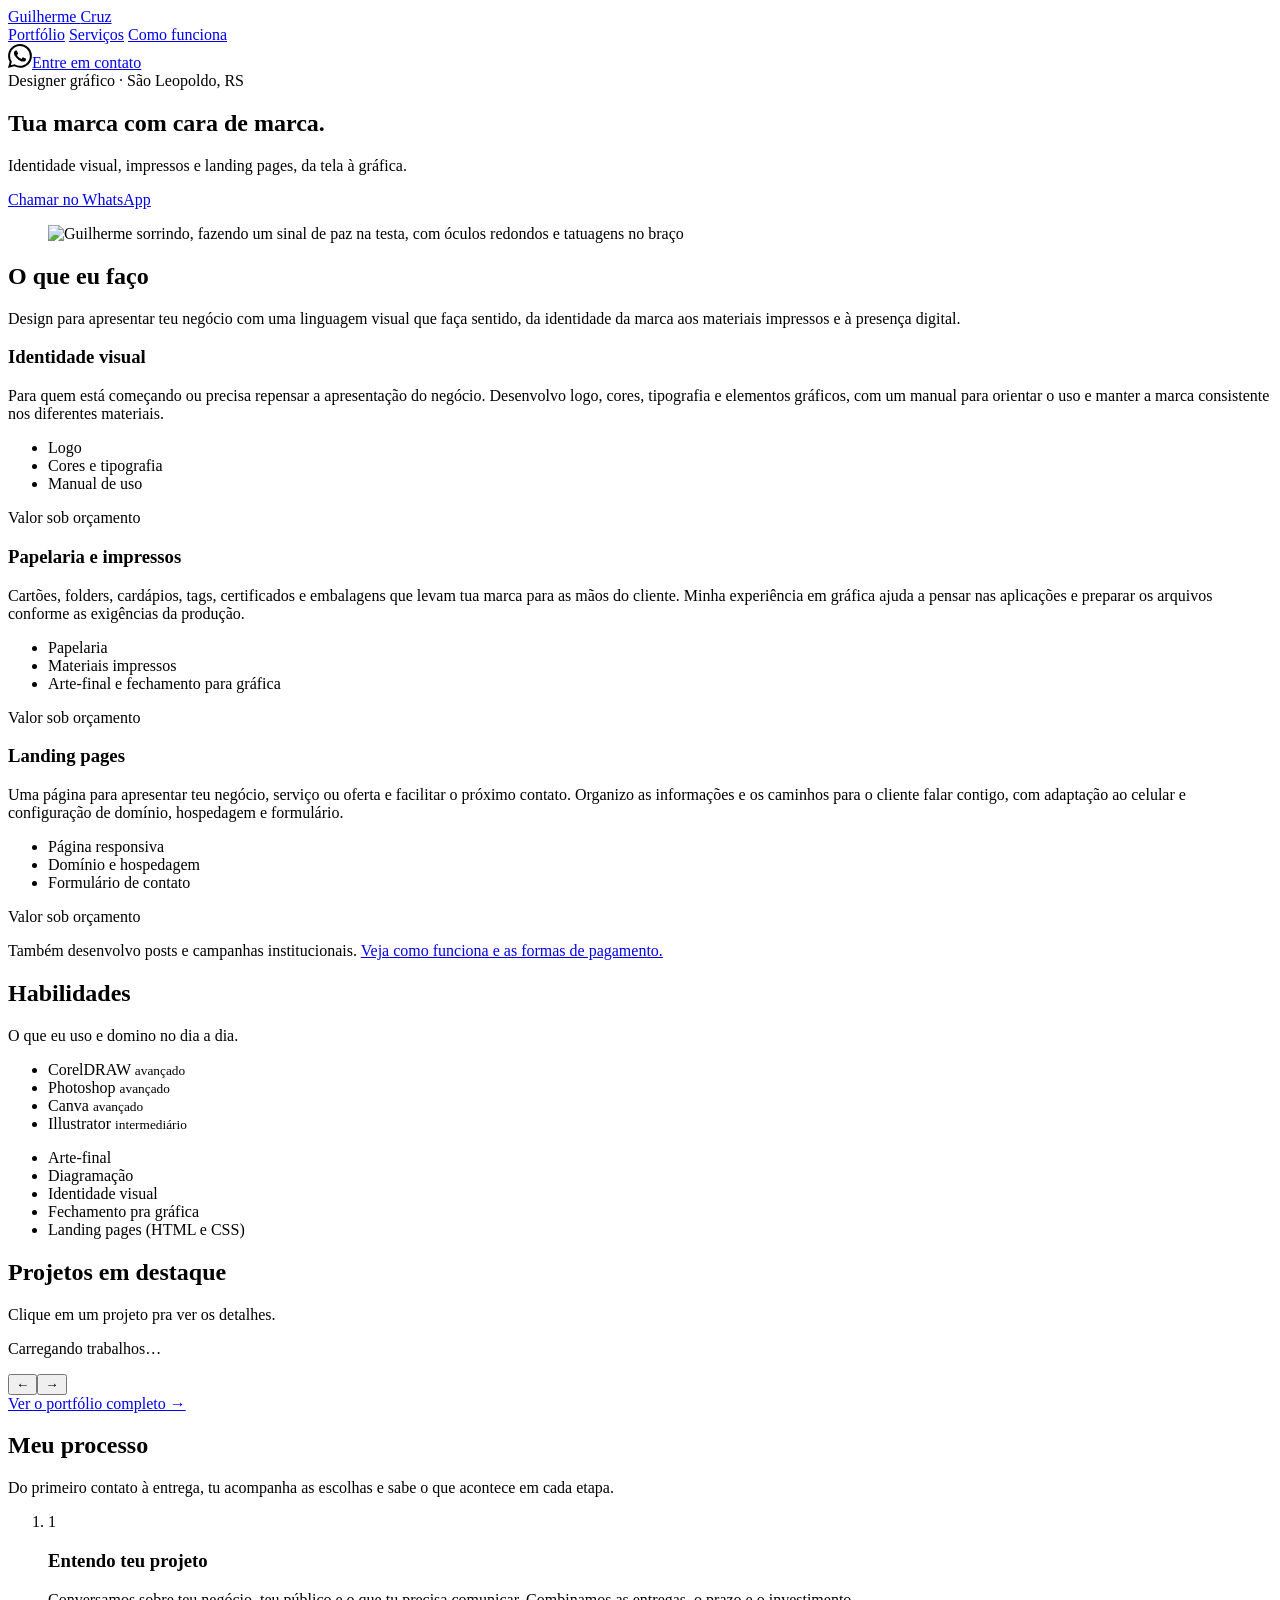
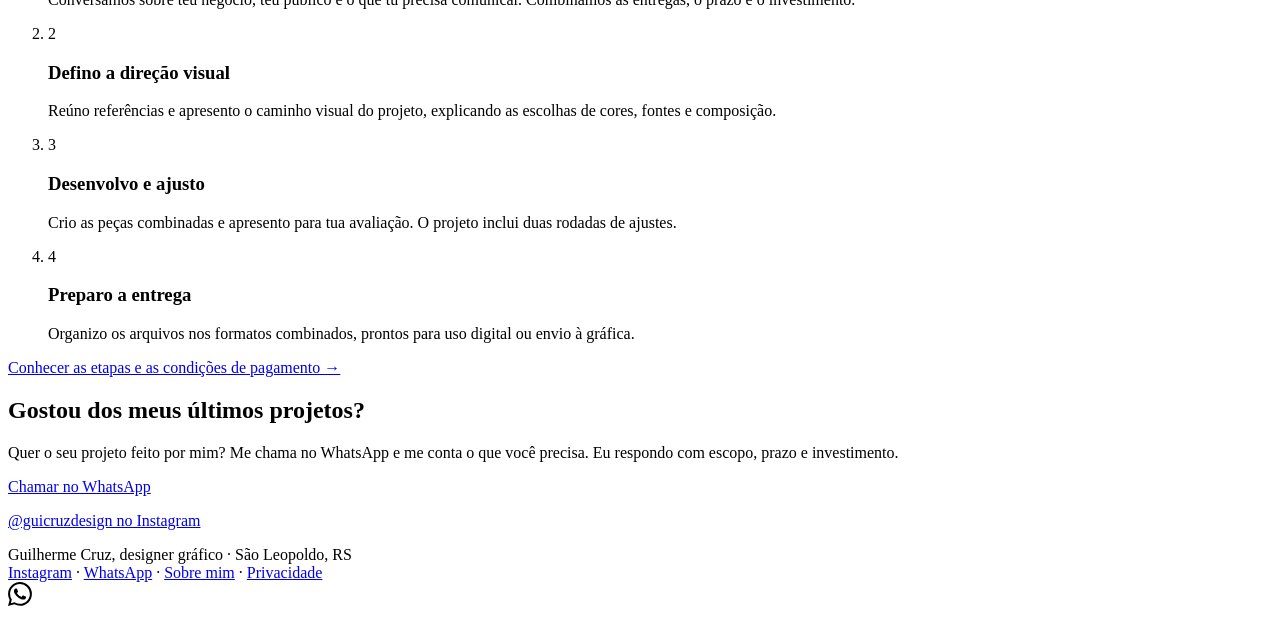
==== commit 0893a782: "MUDANÇAS MENU" ====
--- a/public/index.html
+++ b/public/index.html
@@ -19,11 +19,11 @@
 <link rel="preconnect" href="https://fonts.gstatic.com" crossorigin>
 <link href="https://fonts.googleapis.com/css2?family=DM+Sans:wght@400;500;600;700&family=Dela+Gothic+One&display=swap" rel="stylesheet">
 <link rel="stylesheet" href="/css/style.css">
-<link rel="stylesheet" href="/css/site.css?v=3">
+<link rel="stylesheet" href="/css/site.css?v=4">
 <link rel="stylesheet" href="/css/anim.css?v=2">
 <script>document.documentElement.className+=' js';window.addEventListener('load',function(){if(!window.__anim)document.documentElement.className+=' no-anim'});</script>
 </head>
-<body>
+<body class="home">
 <header class="top">
   <div class="wrap">
     <a class="brand" href="/">Guilherme <span>Cruz</span></a>
@@ -31,7 +31,6 @@
       <a href="/portfolio/">Portfólio</a>
       <a href="/#servicos">Serviços</a>
       <a href="/como-funciona/">Como funciona</a>
-      <a href="/#contato">Contato</a>
     </nav>
     <a class="btn wa-contact" href="https://wa.me/5551993627861"><svg class="wa-icon" xmlns="http://www.w3.org/2000/svg" viewBox="0 0 16 16" width="24" height="24" aria-hidden="true" focusable="false"><path d="M13.601 2.326A7.85 7.85 0 0 0 7.994 0C3.627 0 .068 3.558.064 7.926c0 1.399.366 2.76 1.057 3.965L0 16l4.204-1.102a7.9 7.9 0 0 0 3.79.965h.004c4.368 0 7.926-3.558 7.93-7.93a7.9 7.9 0 0 0-2.327-5.607M7.994 14.521a6.6 6.6 0 0 1-3.354-.918l-.24-.144-2.494.654.665-2.433-.156-.25a6.56 6.56 0 0 1-1.007-3.505c0-3.626 2.956-6.582 6.59-6.582a6.56 6.56 0 0 1 4.66 1.931 6.56 6.56 0 0 1 1.928 4.66c-.004 3.635-2.96 6.587-6.592 6.587m3.615-4.934c-.197-.099-1.17-.578-1.353-.646-.182-.065-.315-.099-.444.099-.133.197-.513.646-.627.775-.114.133-.232.148-.43.05-.197-.1-.836-.308-1.592-.985-.59-.525-.985-1.175-1.103-1.372-.114-.198-.011-.304.088-.403.087-.087.197-.232.296-.346.1-.114.133-.198.198-.33.065-.134.034-.248-.015-.347-.05-.099-.445-1.076-.612-1.471-.16-.388-.323-.335-.445-.342-.114-.008-.247-.008-.38-.008a.73.73 0 0 0-.529.247c-.182.198-.691.677-.691 1.654s.71 1.916.81 2.049c.098.133 1.394 2.132 3.383 2.992.471.205.84.327 1.13.418.475.152.904.13 1.246.08.38-.057 1.171-.48 1.338-.943.167-.464.167-.863.118-.943-.05-.084-.182-.133-.38-.232"/></svg><span>Entre em contato</span></a>
   </div>
@@ -98,7 +97,7 @@
 
   <section class="sec smoke work" id="trabalho">
     <div class="wrap">
-      <h2>Últimos projetos</h2>
+      <h2>Projetos em destaque</h2>
       <p class="intro" data-reveal>Clique em um projeto pra ver os detalhes.</p>
       <div class="carousel">
         <div id="home-works" aria-live="polite"><p class="intro">Carregando trabalhos…</p></div>
